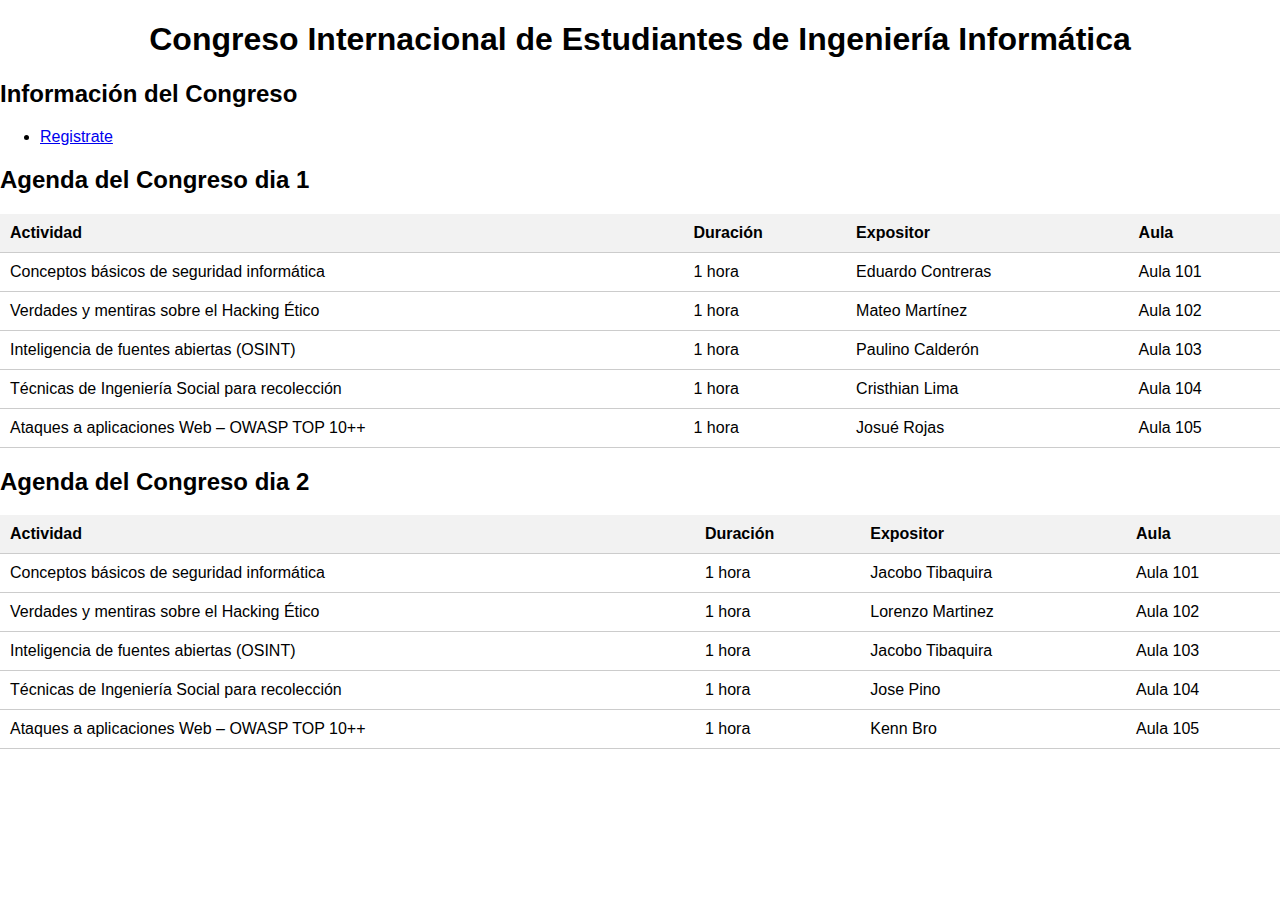
==== index.html @ 154eca04 "Add files via upload" ====
<!DOCTYPE html>
<html lang="es">
<head>
  <meta charset="UTF-8">
  <meta name="viewport" content="width=device-width, initial-scale=1.0">
  <title>Congreso Internacional de Estudiantes de Ingeniería Informática</title>

  <style>
    /* Estilos */
    body {
      font-family: Arial, sans-serif;
      margin: 0;
      padding: 0;
    }

    h1 {
      text-align: center;
    }

    table {
      width: 100%;
      border-collapse: collapse;
    }

    th, td {
      padding: 10px;
      text-align: left;
      border-bottom: 1px solid #ccc;
    }

    th {
      background-color: #f2f2f2;
    }
  </style>


</head>

<body>
  <h1>Congreso Internacional de Estudiantes de Ingeniería Informática</h1>

  <h2>Información del Congreso</h2>
<ul>
  <li><a href="formulario.html"><p>Registrate</p></a></li>
</ul>
  

  <!-- Información del congreso -->

  <h2>Agenda del Congreso dia 1</h2>
  <table>
    <thead>
      <tr>
        <th>Actividad</th>
        <th>Duración</th>
        <th>Expositor</th>
        <th>Aula</th>
      </tr>
    </thead>
    <tbody>
      <tr>
        <td>Conceptos básicos de seguridad informática</td>
        <td>1 hora</td>
        <td>Eduardo Contreras</td>
        <td>Aula 101</td>
      </tr>
      <tr>
        <td>Verdades y mentiras sobre el Hacking Ético</td>
        <td>1 hora</td>
        <td>Mateo Martínez</td>
        <td>Aula 102</td>
      </tr>
      <tr>
        <td>Inteligencia de fuentes abiertas (OSINT)</td>
        <td>1 hora</td>
        <td>Paulino Calderón</td>
        <td>Aula 103</td>
      </tr>
      <tr>
        <td>Técnicas de Ingeniería Social para recolección</td>
        <td>1 hora</td>
        <td>Cristhian Lima</td>
        <td>Aula 104</td>
      </tr>
      <tr>
        <td>Ataques a aplicaciones Web – OWASP TOP 10++</td>
        <td>1 hora</td>
        <td>Josué Rojas</td>
        <td>Aula 105</td>
      </tr>

    </tbody>
  </table>

  <h2>Agenda del Congreso dia 2</h2>
  <table>
    <thead>
      <tr>
        <th>Actividad</th>
        <th>Duración</th>
        <th>Expositor</th>
        <th>Aula</th>
      </tr>
    </thead>
    <tbody>
      <tr>
        <td>Conceptos básicos de seguridad informática</td>
        <td>1 hora</td>
        <td>Jacobo Tibaquira</td>
        <td>Aula 101</td>
      </tr>
      <tr>
        <td>Verdades y mentiras sobre el Hacking Ético</td>
        <td>1 hora</td>
        <td>Lorenzo Martinez</td>
        <td>Aula 102</td>
      </tr>
      <tr>
        <td>Inteligencia de fuentes abiertas (OSINT)</td>
        <td>1 hora</td>
        <td>Jacobo Tibaquira</td>
        <td>Aula 103</td>
      </tr>
      <tr>
        <td>Técnicas de Ingeniería Social para recolección</td>
        <td>1 hora</td>
        <td>Jose Pino</td>
        <td>Aula 104</td>
      </tr>
      <tr>
        <td>Ataques a aplicaciones Web – OWASP TOP 10++</td>
        <td>1 hora</td>
        <td>Kenn Bro</td>
        <td>Aula 105</td>
      </tr>
     
    </tbody>
  </table>
</body>
</html>
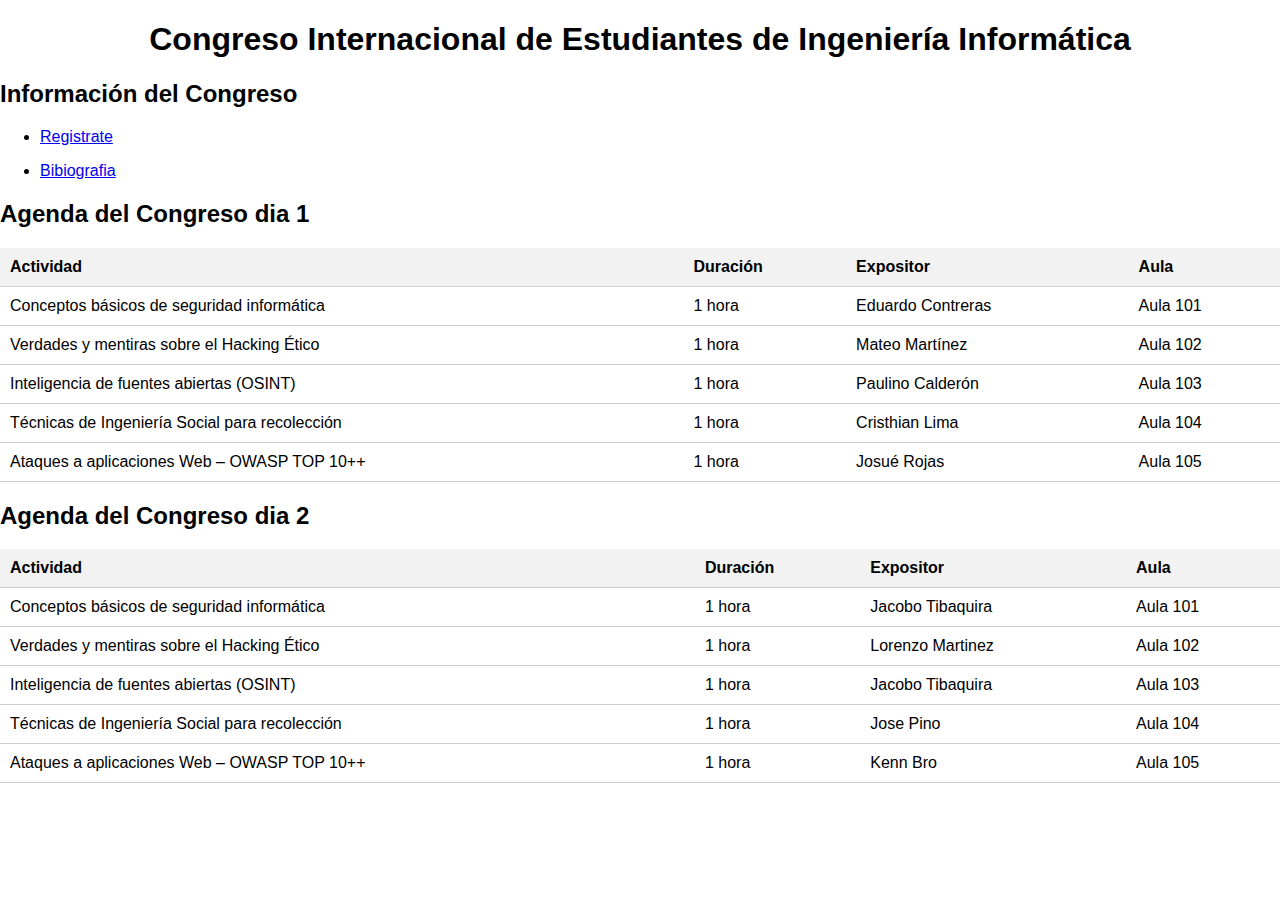
==== commit d24daebe: "Update index.html" ====
--- a/index.html
+++ b/index.html
@@ -42,6 +42,9 @@
   <h2>Información del Congreso</h2>
 <ul>
   <li><a href="formulario.html"><p>Registrate</p></a></li>
+</ul>
+  <ul>
+  <li><a href="bibiografia.html"><p>Bibiografia</p></a></li>
 </ul>
   
 
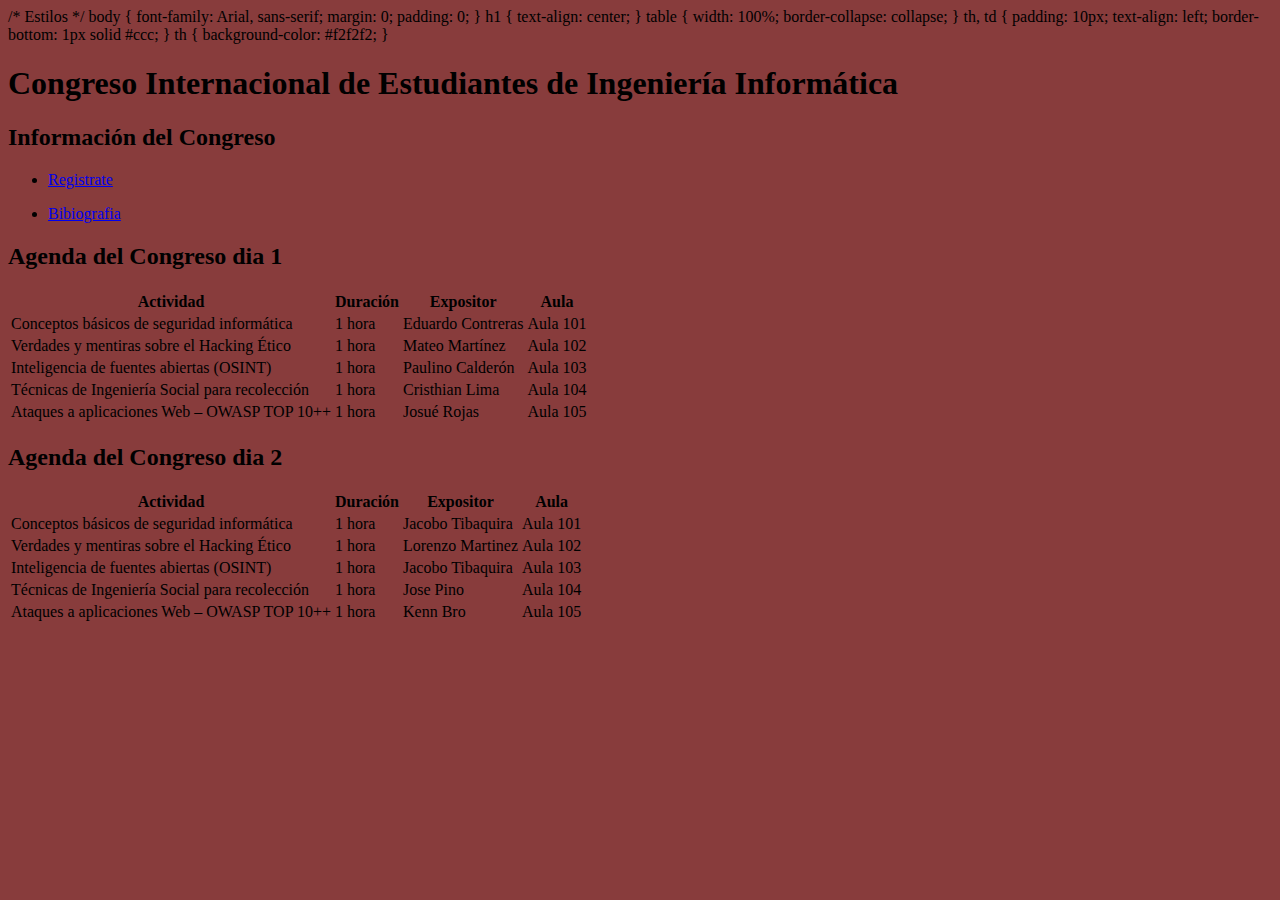
==== commit 878866f0: "Update index.html" ====
--- a/index.html
+++ b/index.html
@@ -4,7 +4,7 @@
   <meta charset="UTF-8">
   <meta name="viewport" content="width=device-width, initial-scale=1.0">
   <title>Congreso Internacional de Estudiantes de Ingeniería Informática</title>
-
+<body bgcolor="883C3C"
   <style>
     /* Estilos */
     body {
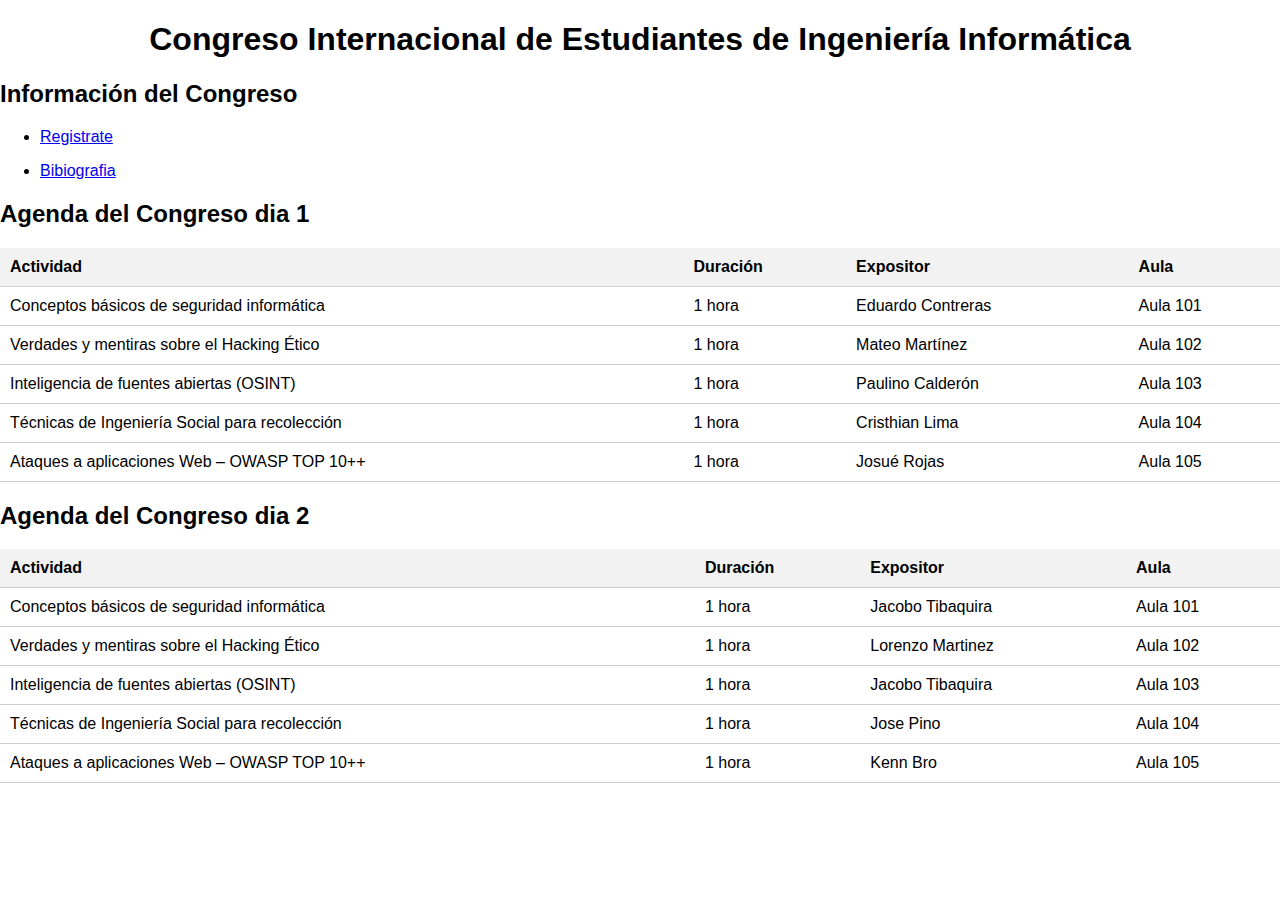
==== commit 7c8b8d29: "Update index.html" ====
--- a/index.html
+++ b/index.html
@@ -4,7 +4,7 @@
   <meta charset="UTF-8">
   <meta name="viewport" content="width=device-width, initial-scale=1.0">
   <title>Congreso Internacional de Estudiantes de Ingeniería Informática</title>
-<body bgcolor="883C3C"
+
   <style>
     /* Estilos */
     body {
